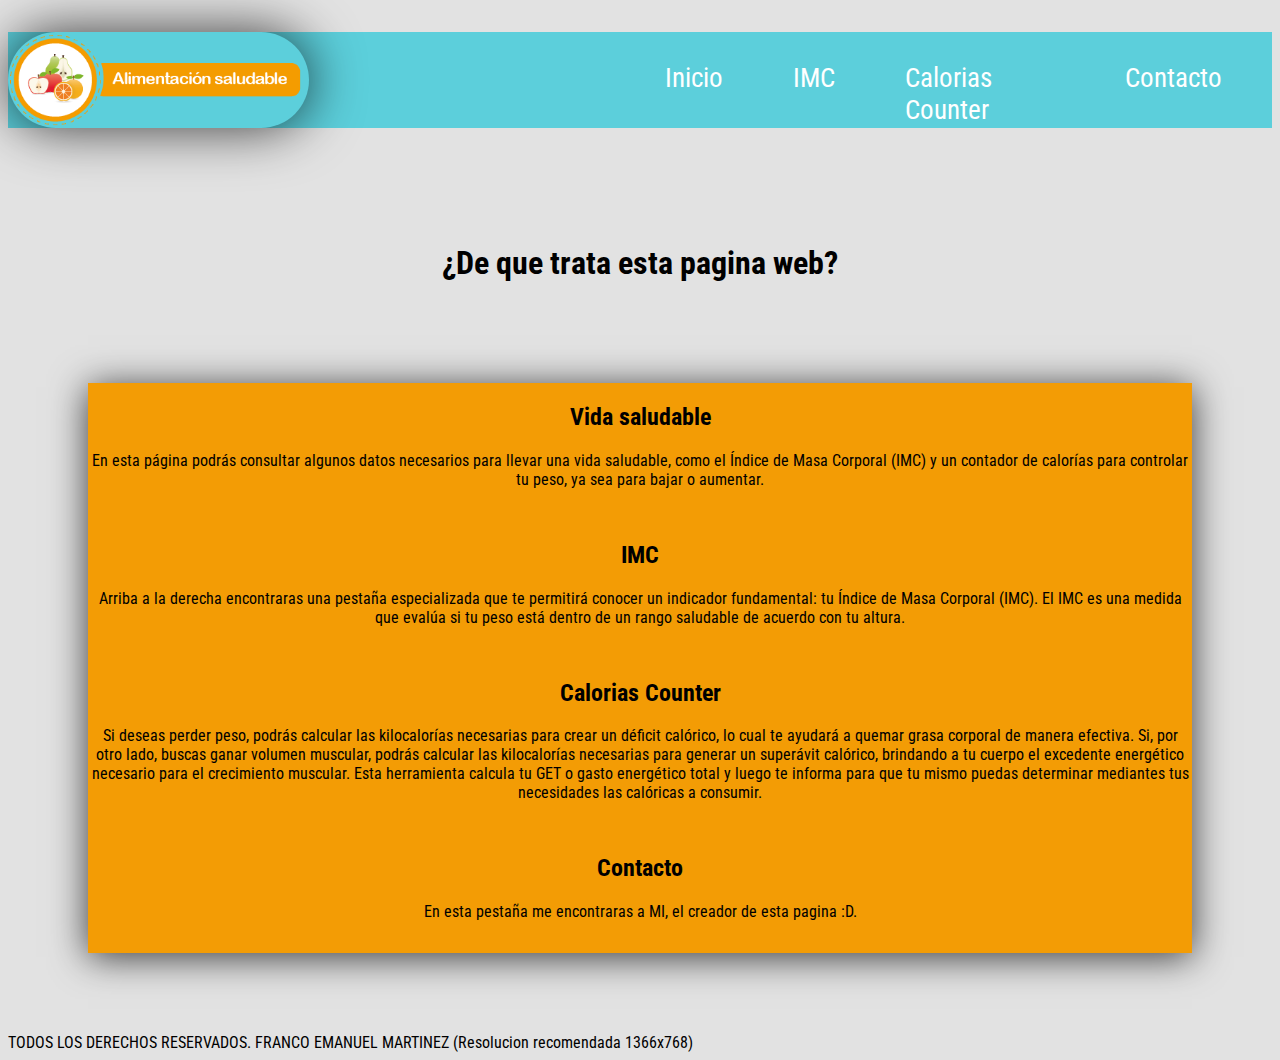
==== index.html @ fbb16803 "second commit" ====
<!DOCTYPE html>
<html lang="en">
<head>
    <meta charset="UTF-8">
    <meta name="viewport" content="width=device-width, initial-scale=1.0">
    <title>Inicio - Vida sana</title>
    <link rel="stylesheet" type="text/css" href="/css/styles.css">
    <style>
        @import url('https://fonts.googleapis.com/css2?family=Roboto+Condensed:wght@700&display=swap');
    </style>
    <link rel="icon" href="/img/logotipo.png">
</head>
<body>
    

    <!-- Navegacion -->
        <nav class="navbar">
                <img src="/img/logo.png" alt="logo" class="logo">
                <a href="#">Inicio</a>
                <a href="/imc.html">IMC</a>
                <a href="/calorias.html">Calorias Counter</a>
                <a href="/contact.html">Contacto</a>
        </nav>
    <!-- Navegacion -->

<br>
<br>
<br>
<br>
<br>

    <!--Titulo Header-->
    <header class="index">
        <h1>¿De que trata esta pagina web?</h1>
    </header>
    <!--Titulo Header-->


    <!--Contenido principal del HOME-->
    <main>
        <div class="main">

                <h2>Vida saludable</h2>
                <p>En esta página podrás consultar algunos datos necesarios para llevar una vida saludable, como el Índice de Masa Corporal (IMC) y un contador de calorías para controlar tu peso, ya sea para bajar o aumentar.</p>
            
                <h2>IMC</h2>
                <p>Arriba a la derecha encontraras una pestaña especializada que te permitirá conocer un indicador fundamental: tu Índice de Masa Corporal (IMC). El IMC es una medida que evalúa si tu peso está dentro de un rango saludable de acuerdo con tu altura.</p>
            

    
                <h2>Calorias Counter</h2>
                <p>Si deseas perder peso, podrás calcular las kilocalorías necesarias para crear un déficit calórico, lo cual te ayudará a quemar grasa corporal de manera efectiva. Si, por otro lado, buscas ganar volumen muscular, podrás calcular las kilocalorías necesarias para generar un superávit calórico, brindando a tu cuerpo el excedente energético necesario para el crecimiento muscular. Esta herramienta calcula tu GET o gasto energético total y luego te informa para que tu mismo puedas determinar mediantes tus necesidades las calóricas a consumir.</p>
            


                <h2>Contacto</h2>
                <p>En esta pestaña me encontraras a MI, el creador de esta pagina :D.</p>
           
        </div>
    </main>
    <!--Contenido principal del HOME-->


    <footer>
        TODOS LOS DERECHOS RESERVADOS. FRANCO EMANUEL MARTINEZ (Resolucion recomendada 1366x768)
    </footer>
</body>
</html>
---- css/styles.css ----
:root {
    --blanco: #FFFFFF; 
    --negro: #212121; 
    --primario: #5ccfdb; 
    --primario-dark: #3f8e97; 
    --secundario: #f39c05;
    --gris: #ccc; 
}

body {
    font-family: 'Roboto Condensed', sans-serif;
    background: rgba(226,226,226,1);
}

/*INICIO INDEX---------------------------------------------------------------------------------------------------*/

/*INICIO NAVEGACION----------------------------------------------------------------------------------------------*/

.navbar {
    display: flex;
    justify-content: flex-end;
    background-color: var(--primario);
    height: 6rem;
    margin-top: 2rem;
}

.navbar a {
    color: var(--blanco);
    padding: 30px 20px;
    text-decoration: none;
    font-size: 1.7rem;
    margin-right: 30px;   
}

.navbar a:hover{
    background-color: var(--primario-dark);
    outline: none;
}

.logo {
    border-radius: 52px 52px 52px 52px;
    box-shadow: 0px 0px 53px 0px rgba(0,0,0,0.75);
    margin-right: 21rem;
    
}

/*FIN NAVEGACION-------------------------------------------------------------------------------------------------*/



/*INICIO HEADER--------------------------------------------------------------------------------------------------*/
.index {
    display: flex;
    justify-content: center;
    align-items: center;
    height: 5rem; /* Ajusta la altura según tus necesidades */
  }
/*FIN HEADER-----------------------------------------------------------------------------------------------------*/



/*INICIO CONTENIDO PRINCIPAL-------------------------------------------------------------------------------------*/
.main {
    background-color: rgba(243, 156, 5, 99); /*la opacidad no quiere arrancar xd*/
    display: flex;
    flex-direction: column;
    align-items: center;
    margin: 5rem 5rem;
    box-shadow: 0px 4px 35px 0px rgba(0,0,0,0.75);
}

p {
    text-align: center;
    margin: 0 auto;
    margin-bottom: 2rem;
  }
  
/*FIN CONTENIDO PRINCIPAL----------------------------------------------------------------------------------------*/

/*FIN INDEX------------------------------------------------------------------------------------------------------*/


/*INICIO IMC-----------------------------------------------------------------------------------------------------*/


/*INICIO HEADER--------------------------------------------------------------------------------------------------*/
.imch {
    display: flex;
    justify-content: center;
    align-items: center;
    height: 5rem; /* Ajusta la altura según tus necesidades */
    margin-top: 6rem;
    font-size: 4rem;
    margin-bottom: 3rem;
}
/*FIN HEADER-----------------------------------------------------------------------------------------------------*/



/*INICIO FORMULARIO----------------------------------------------------------------------------------------------*/
form{
	width:900px;
	padding:20px;
	border-radius:10px;
	margin:auto;
    background-color: var(--gris);
    box-shadow: 0px 0px 53px 0px rgba(0,0,0,0.75);
}

.campo {
    margin-bottom: 2rem;
    margin-top: 2rem;

    display: flex;
    flex-direction: column;
    align-items: center;

    padding-left: 2px;
}




.button {
    padding: 10px 20px;
    background-color: #f39c05;
    color: #fff;
    border: none;
    border-radius: 4px;
    text-align: center;
    text-decoration: none;
    cursor: pointer; /*cambia la manito*/
  }
  
  .button:hover { /*cambia el color de fondo del botón al pasar el mouse sobre él.*/
    background-color: #e68a03;
  }
  
  .button:focus { /*establece el estilo del botón cuando está enfocado (al hacer clic o navegar por el teclado). En este caso, se muestra un contorno y sombra alrededor del botón.*/
    outline: none;
    box-shadow: 0 0 0 2px #f39c05;
  }

.btn {
    display: flex;
    justify-content: center;
    align-items: center;
} 
/*FIN FORMULARIO---------------------------------------------------------------------------------------------*/



/*INICIO TABLA-----------------------------------------------------------------------------------------------*/
.tabla {
    margin-top: 5rem;
    display: flex;
    justify-content: center;
    align-items: center;
}

.tabla table {
    border: 1px solid black;
    padding: 3rem 3rem;
    width: 40%;
}

th, td {
    border: 1px solid black;
    text-align: center;
}
/*FIN TABLA--------------------------------------------------------------------------------------------------*/




/*INICIO CALORIAS--------------------------------------------------------------------------------------------*/

/*INICIO SELECT----------------------------------------------------------------------------------------------*/
select {
    margin-top: 0.2rem;
    background-color: #fff;
    border: 1px solid #ccc;
    padding: 4px 8px;
    font-family: inherit;
    font-size: inherit;
    line-height: inherit;
    border-radius: 4px;
    width: 200px;
  }

.info {
    margin: 2rem 2rem;
}
/*FIN SELECT-------------------------------------------------------------------------------------------------*/


/*INICIO TABLA CALORIAS--------------------------------------------------------------------------------------*/
.tablaCalorias {
    margin: 0 auto;
    padding: 3rem 3rem;
    width: 40%;

    display: flex;
    justify-content: center;
    align-items: center;
}

.tablaCalorias2 {
    margin: 0 auto;
    padding: 3rem 3rem;
    width: 40%;

    display: flex;
    justify-content: center;
    align-items: center;
}
/*FIN TABLA CALORIAS-----------------------------------------------------------------------------------------*/

/*FIN CALORIAS-----------------------------------------------------------------------------------------------*/



/*INICIO CONTACTO--------------------------------------------------------------------------------------------*/
.headerContacto {
    display: flex;
    justify-content: center;
    align-items: center;
    margin-top: 2rem;
    font-size: 2rem;
}

.imgs {
    display: flex;
    justify-content: center;
    align-items: center;
    margin-top: 3rem;
    margin-bottom: 8rem;
}

.yo img {
    display: block;
    margin-left: auto;
    margin-right: auto;
    width: 350px;
    height: 466px;
}

.about {
    display: flex;
    justify-content: center;
    align-items: center;
}
/*FIN CONTACTO-----------------------------------------------------------------------------------------------*/
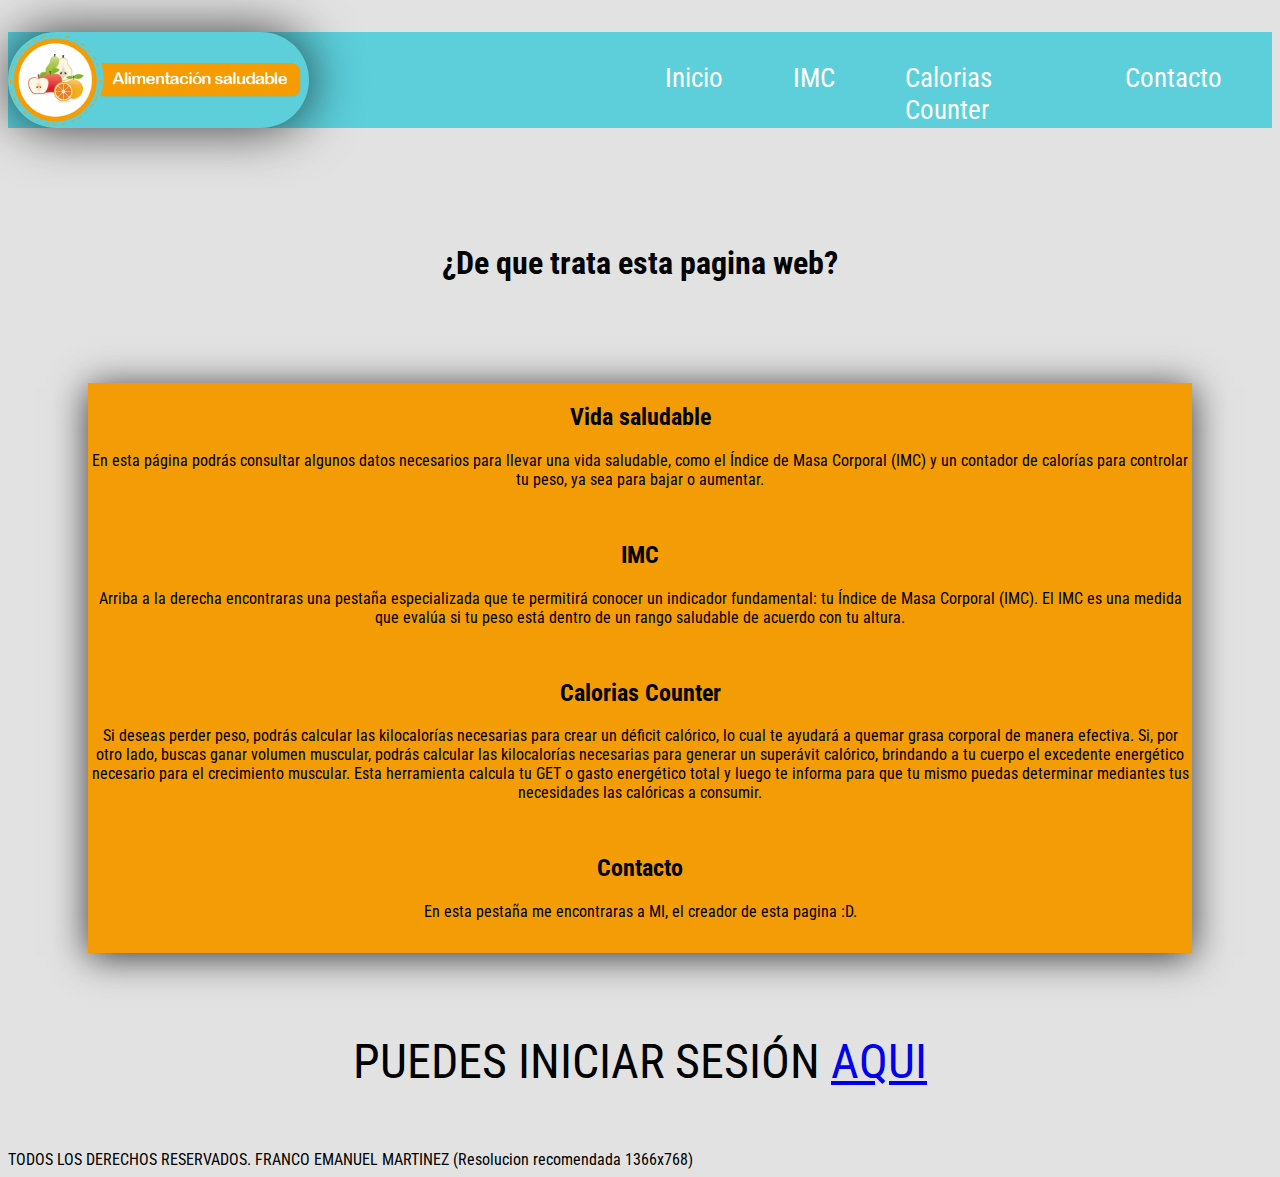
==== commit 4dab01ca: "Add files via upload" ====
--- a/index.html
+++ b/index.html
@@ -4,22 +4,22 @@
     <meta charset="UTF-8">
     <meta name="viewport" content="width=device-width, initial-scale=1.0">
     <title>Inicio - Vida sana</title>
-    <link rel="stylesheet" type="text/css" href="/css/styles.css">
+    <link rel="stylesheet" type="text/css" href="css/styles.css">
     <style>
         @import url('https://fonts.googleapis.com/css2?family=Roboto+Condensed:wght@700&display=swap');
     </style>
-    <link rel="icon" href="/img/logotipo.png">
+    <link rel="icon" href="img/logotipo.png">
 </head>
 <body>
     
 
     <!-- Navegacion -->
         <nav class="navbar">
-                <img src="/img/logo.png" alt="logo" class="logo">
+                <img src="img/logo.png" alt="logo" class="logo">
                 <a href="#">Inicio</a>
-                <a href="/imc.html">IMC</a>
-                <a href="/calorias.html">Calorias Counter</a>
-                <a href="/contact.html">Contacto</a>
+                <a href="imc.html">IMC</a>
+                <a href="calorias.html">Calorias Counter</a>
+                <a href="contact.html">Contacto</a>
         </nav>
     <!-- Navegacion -->
 
@@ -60,9 +60,16 @@
     </main>
     <!--Contenido principal del HOME-->
 
+    <div class="login">
+        <p><span>PUEDES INICIAR SESIÓN</span> <a href="login.html">AQUI</a></p>
+    </div>
+    
+
+
 
     <footer>
         TODOS LOS DERECHOS RESERVADOS. FRANCO EMANUEL MARTINEZ (Resolucion recomendada 1366x768)
     </footer>
+    
 </body>
 </html>--- a/css/styles.css
+++ b/css/styles.css
@@ -44,6 +44,18 @@
     
 }
 
+@media screen and (max-width: 768px) {
+    .navbar {
+        flex-direction: column; /* Cambia la dirección de los elementos a columna */
+        align-items: flex-start; /* Alinea los elementos a la izquierda */
+    }
+
+    .navbar a {
+        display: block; /* Coloca cada enlace en una nueva línea */
+        margin: 10px 0;
+    }
+}
+
 /*FIN NAVEGACION-------------------------------------------------------------------------------------------------*/
 
 
@@ -61,7 +73,7 @@
 
 /*INICIO CONTENIDO PRINCIPAL-------------------------------------------------------------------------------------*/
 .main {
-    background-color: rgba(243, 156, 5, 99); /*la opacidad no quiere arrancar xd*/
+    background-color: rgba(243, 156, 5, 1); /*la opacidad no quiere arrancar xd , actualizacion 28/10: lo resolvi gracias al comentario del profesor pero ahora prefiero q se quede naranja*/
     display: flex;
     flex-direction: column;
     align-items: center;
@@ -74,6 +86,11 @@
     margin: 0 auto;
     margin-bottom: 2rem;
   }
+
+.login {
+    margin-top: 2rem;
+    font-size: 3rem;
+}
   
 /*FIN CONTENIDO PRINCIPAL----------------------------------------------------------------------------------------*/
 
@@ -146,6 +163,15 @@
     justify-content: center;
     align-items: center;
 } 
+
+.oculto {
+    display: flex;
+    justify-content: center;
+    align-items: center;
+    display: none;
+    color: red;
+    font-weight: bold;
+}
 /*FIN FORMULARIO---------------------------------------------------------------------------------------------*/
 
 
@@ -250,4 +276,56 @@
     justify-content: center;
     align-items: center;
 }
+
+.container {
+    width: 60%;
+    margin: 0 auto;
+    background-color: #fff;
+    padding: 20px;
+    border: 1px solid #ccc;
+    border-radius: 5px;
+    box-shadow: 0 0 10px rgba(0, 0, 0, 0.1);
+}
+
+h1 {
+    text-align: center;
+}
+
+.form-group {
+    margin: 10px 0;
+}
+
+label {
+    font-weight: bold;
+    display: block;
+}
+
+input[type="text"],
+input[type="email"],
+textarea {
+    width: 100%;
+    padding: 10px;
+    border: 1px solid #ccc;
+    border-radius: 3px;
+}
+
+button {
+    background-color: #3498db;
+    color: #fff;
+    padding: 10px 20px;
+    border: none;
+    border-radius: 3px;
+    cursor: pointer;
+}
+
+.error {
+    color: #e74c3c;
+    font-size: 14px;
+    margin-top: 5px;
+}
+
+footer {
+    margin-top: 60px;
+}
+
 /*FIN CONTACTO-----------------------------------------------------------------------------------------------*/